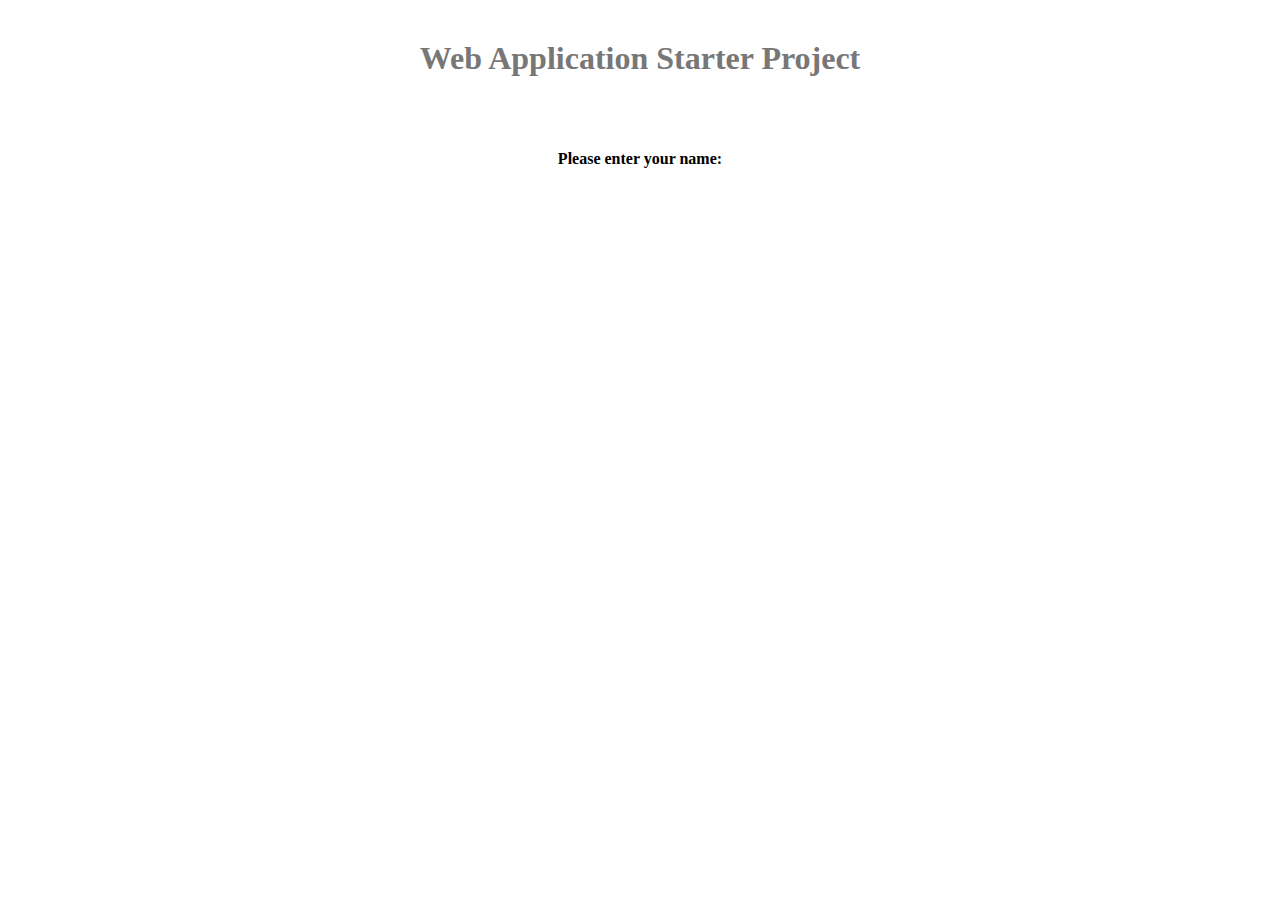
==== creditos-web/WebContent/Creditos_web.html @ 195ed40f "2da" ====
<!doctype html>
<!-- The DOCTYPE declaration above will set the     -->
<!-- browser's rendering engine into                -->
<!-- "Standards Mode". Replacing this declaration   -->
<!-- with a "Quirks Mode" doctype is not supported. -->

<html>
  <head>
    <meta http-equiv="content-type" content="text/html; charset=UTF-8">

    <!--                                                               -->
    <!-- Consider inlining CSS to reduce the number of requested files -->
    <!--                                                               -->
    <link type="text/css" rel="stylesheet" href="Creditos_web.css">

    <!--                                           -->
    <!-- Any title is fine                         -->
    <!--                                           -->
    <title>Web Application Starter Project</title>
    
    <!--                                           -->
    <!-- This script loads your compiled module.   -->
    <!-- If you add any GWT meta tags, they must   -->
    <!-- be added before this line.                -->
    <!--                                           -->
    <script type="text/javascript" language="javascript" src="creditos_web/creditos_web.nocache.js"></script>
  </head>

  <!--                                           -->
  <!-- The body can have arbitrary html, or      -->
  <!-- you can leave the body empty if you want  -->
  <!-- to create a completely dynamic UI.        -->
  <!--                                           -->
  <body>

    <!-- RECOMMENDED if your web app will not function without JavaScript enabled -->
    <noscript>
      <div style="width: 22em; position: absolute; left: 50%; margin-left: -11em; color: red; background-color: white; border: 1px solid red; padding: 4px; font-family: sans-serif">
        Your web browser must have JavaScript enabled
        in order for this application to display correctly.
      </div>
    </noscript>

    <h1>Web Application Starter Project</h1>

    <table align="center">
      <tr>
        <td colspan="2" style="font-weight:bold;">Please enter your name:</td>        
      </tr>
      <tr>
        <td id="nameFieldContainer"></td>
        <td id="sendButtonContainer"></td>
      </tr>
      <tr>
        <td colspan="2" style="color:red;" id="errorLabelContainer"></td>
      </tr>
    </table>
  </body>
</html>
---- creditos-web/WebContent/Creditos_web.css ----
/** Add css rules here for your application. */


/** Example rules used by the template application (remove for your app) */
h1 {
  font-size: 2em;
  font-weight: bold;
  color: #777777;
  margin: 40px 0px 70px;
  text-align: center;
}

.sendButton {
  display: block;
  font-size: 16pt;
}

/** Most GWT widgets already have a style name defined */
.gwt-DialogBox {
  width: 400px;
}

.dialogVPanel {
  margin: 5px;
}

.serverResponseLabelError {
  color: red;
}

/** Set ids using widget.getElement().setId("idOfElement") */
#closeButton {
  margin: 15px 6px 6px;
}
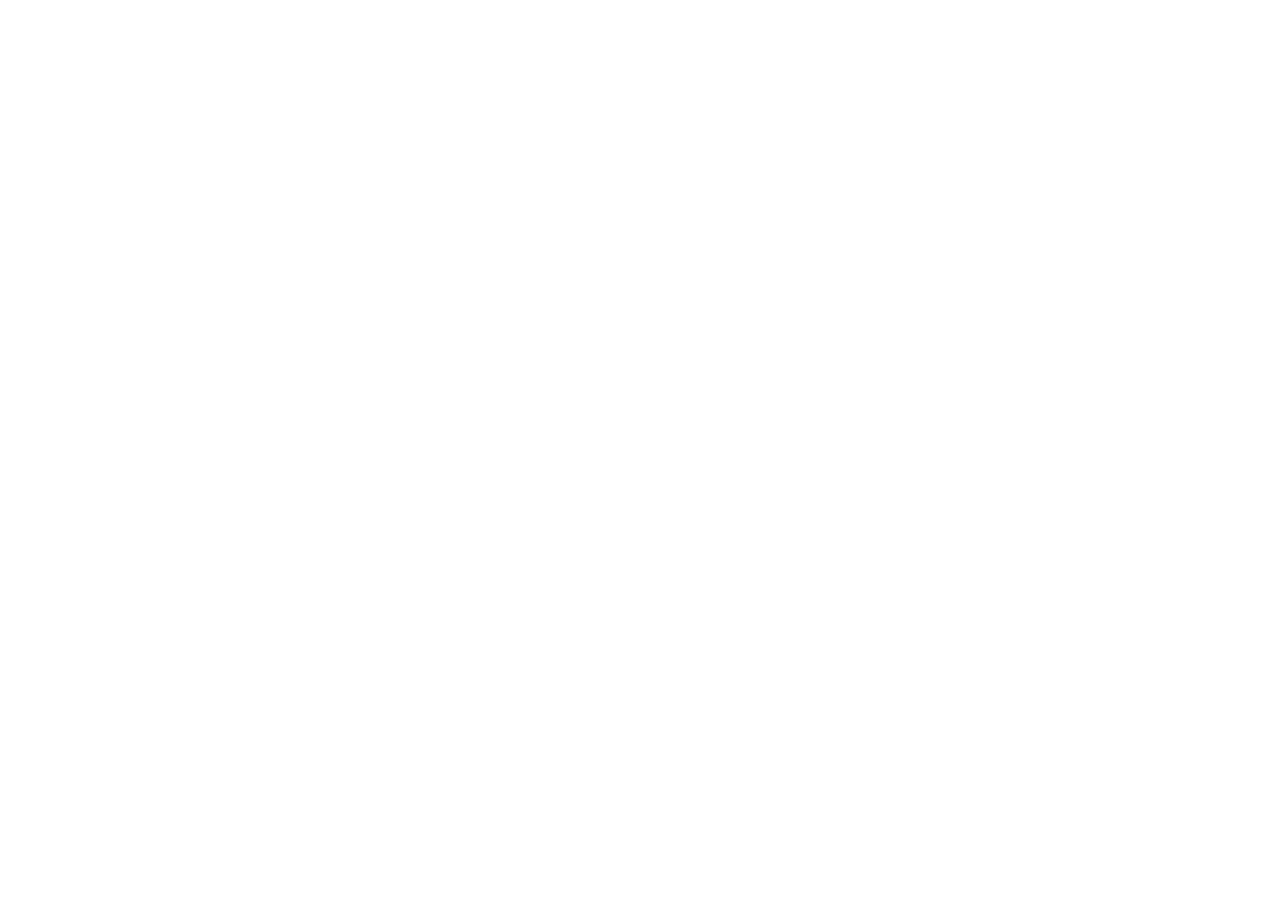
==== commit 806e5550: "Cotizaciones: creacion del formulario y plan de plagos" ====
--- a/creditos-web/WebContent/Creditos_web.html
+++ b/creditos-web/WebContent/Creditos_web.html
@@ -41,19 +41,6 @@
       </div>
     </noscript>
 
-    <h1>Web Application Starter Project</h1>
-
-    <table align="center">
-      <tr>
-        <td colspan="2" style="font-weight:bold;">Please enter your name:</td>        
-      </tr>
-      <tr>
-        <td id="nameFieldContainer"></td>
-        <td id="sendButtonContainer"></td>
-      </tr>
-      <tr>
-        <td colspan="2" style="color:red;" id="errorLabelContainer"></td>
-      </tr>
-    </table>
+    
   </body>
 </html>
--- a/creditos-web/WebContent/Creditos_web.css
+++ b/creditos-web/WebContent/Creditos_web.css
@@ -32,3 +32,105 @@
 #closeButton {
   margin: 15px 6px 6px;
 }
+
+/* Tab Panel */
+.gwt-DecoratedTabBar {
+  background: #ccc;
+  padding-top: 6px;
+}
+.gwt-DecoratedTabBar .gwt-TabBarFirst {
+  width: 5px;  /* first tab distance from the left */
+}
+.gwt-DecoratedTabBar .gwt-TabBarRest {
+}
+.gwt-DecoratedTabBar .gwt-TabBarItem {
+  border-collapse: collapse;
+  margin-left: 4px;
+}
+.gwt-DecoratedTabBar .tabTopCenter {
+  padding: 0px;
+  background: #8E8E8E;
+}
+.gwt-DecoratedTabBar .tabTopLeft,
+.gwt-DecoratedTabBar .tabTopRight {
+  padding: 0px;
+  zoom: 1;
+}
+.gwt-DecoratedTabBar .tabTopLeftInner,
+.gwt-DecoratedTabBar .tabTopRightInner {
+  width: 3px;
+  height: 3px;
+}
+.gwt-DecoratedTabBar .tabTopLeft {
+  background: url(images/circles.png) no-repeat 0px 0px;
+  -background: url(images/circles_ie6.png) no-repeat 0px 0px;
+}
+.gwt-DecoratedTabBar .tabTopRight {
+  background: url(images/circles.png) no-repeat -3px 0px;
+  -background: url(images/circles_ie6.png) no-repeat -3px 0px;
+}
+.gwt-DecoratedTabBar .tabMiddleLeft,
+.gwt-DecoratedTabBar .tabMiddleRight {
+  width: 3px;
+  padding: 0px;
+  background: #8E8E8E;
+}
+.gwt-DecoratedTabBar .tabMiddleLeftInner,
+.gwt-DecoratedTabBar .tabMiddleRightInner {
+  width: 1px;
+  height: 1px;
+}
+.gwt-DecoratedTabBar .tabMiddleCenter {
+  padding: 0px 5px 4px 5px;
+  cursor: pointer;
+  cursor: hand;
+  color: #fff;
+  font-weight: normal;
+  text-align: center;
+  background: #8E8E8E;
+}
+.gwt-DecoratedTabBar .gwt-TabBarItem-selected .tabTopCenter {
+  background:#fff;
+}
+.gwt-DecoratedTabBar .gwt-TabBarItem-selected .tabTopLeft {
+  background: url(images/circles.png) no-repeat -6px 0px;
+  -background: url(images/circles_ie6.png) no-repeat -6px 0px;
+}
+.gwt-DecoratedTabBar .gwt-TabBarItem-selected .tabTopRight {
+  background: url(images/circles.png) no-repeat -9px 0px;
+  -background: url(images/circles_ie6.png) no-repeat -9px 0px;
+}
+.gwt-DecoratedTabBar .gwt-TabBarItem-selected .tabMiddleLeft,
+.gwt-DecoratedTabBar .gwt-TabBarItem-selected .tabMiddleRight {
+  background: #fff;
+}
+.gwt-DecoratedTabBar .gwt-TabBarItem-selected .tabMiddleCenter {
+  cursor: default;
+  background: #fff;
+  color:#333;
+  font-weight:bold;
+}
+.gwt-DecoratedTabBar .gwt-TabBarItem-disabled .tabMiddleCenter {
+  cursor: default;
+  color: #999999;
+}
+html>body .gwt-DecoratedTabBar {
+}
+* html .gwt-DecoratedTabBar .tabTopLeftInner,
+* html .gwt-DecoratedTabBar .tabTopRightInner {
+  width: 3px;
+  height: 3px;
+  overflow: hidden;
+}
+.gwt-TabPanel {
+}
+.gwt-TabPanelBottom {
+  border-color: #ccc;
+  border-style: solid;
+  border-width: 0px 1px 1px;
+  overflow: hidden;
+  padding: 6px;
+}
+
+ 
+
